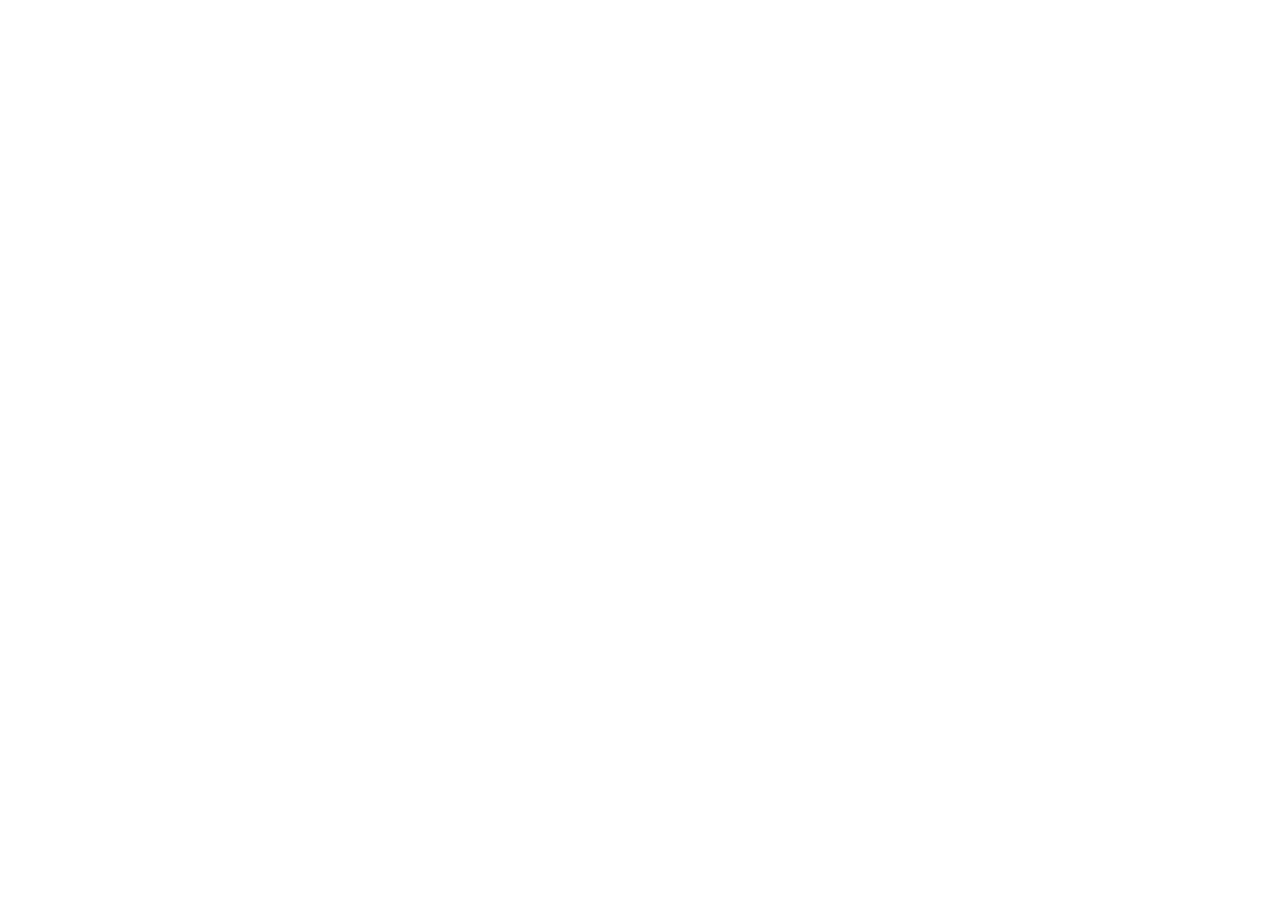
==== index.htm @ 25dcbc18 "Rename index.html to index.htm" ====
<!DOCTYPE html>
<html lang="en">
<head>
    <meta charset="UTF-8">
    <title>音乐播放器</title>
</head>
<body>
<script type="text/javascript" src="https://myhkw.cn/player/js/jquery.min.js"></script>    
<script type="text/javascript" id="myhk" src="https://myhkw.cn/api/player/177994784754" key="177994784754" m="1"></script>  
</body>
</html>
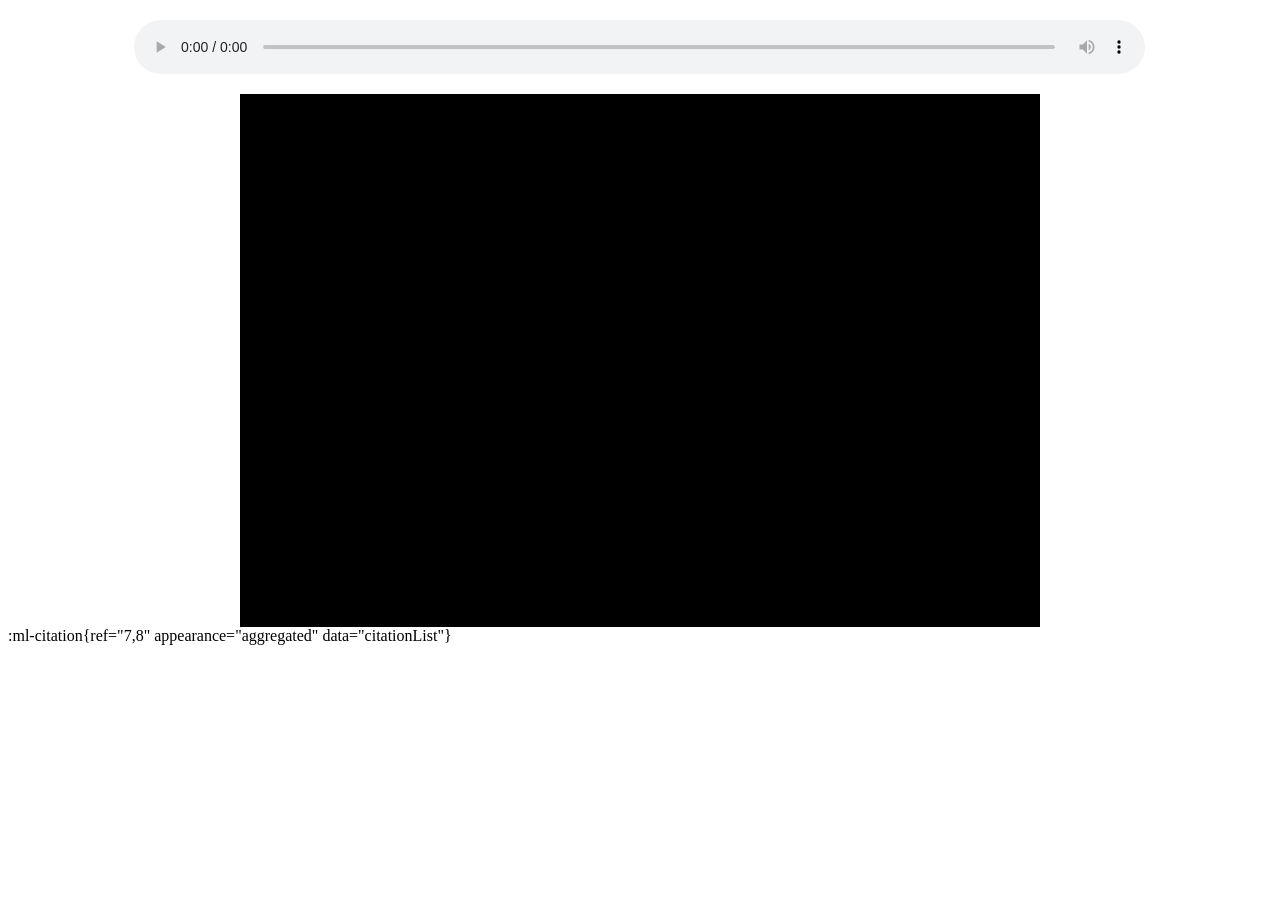
==== commit d4387ada: "Create index.htm" ====
--- a/index.htm
+++ b/index.htm
@@ -1,8 +1,62 @@
 <!DOCTYPE html>
-<html lang="en">
+<html>
 <head>
-    <meta charset="UTF-8">
-    <title>音乐播放器</title>
+  <meta charset="UTF-8">
+  <title>音频频谱可视化</title>
+  <style>
+    canvas { display: block; background: #000; width: 100%; max-width: 800px; margin: 0 auto; }
+    audio { display: block; width: 80%; margin: 20px auto; }
+  </style>
+</head>
+<body>
+  <audio id="audio" src="your-audio-file.mp3" controls></audio>
+  <canvas id="visualizer" height="200"></canvas>‌‌:ml-citation{ref="7,8" appearance="aggregated" data="citationList"}
+
+  <script>
+    const audio = document.getElementById('audio');
+    const canvas = document.getElementById('visualizer');
+    const ctx = canvas.getContext('2d');‌‌:ml-citation{ref="11,12" appearance="aggregated" data="citationList"}
+
+    // 初始化 Web Audio API
+    const AudioContext = window.AudioContext || window.webkitAudioContext;
+    const audioContext = new AudioContext();
+    const analyser = audioContext.createAnalyser();
+    analyser.fftSize = 256; // 频率分辨率（必须是2的幂）
+    const bufferLength = analyser.frequencyBinCount;
+    const dataArray = new Uint8Array(bufferLength);
+
+    // 连接音频源 → 分析器 → 扬声器
+    const source = audioContext.createMediaElementSource(audio);
+    source.connect(analyser);
+    analyser.connect(audioContext.destination);
+
+    // 绘制频谱函数
+    function draw() {
+      requestAnimationFrame(draw);
+      analyser.getByteFrequencyData(dataArray);
+
+      ctx.clearRect(0, 0, canvas.width, canvas.height);
+      const barWidth = canvas.width / bufferLength * 2.5;
+      let x = 0;
+
+      for (let i = 0; i < bufferLength; i++) {
+        const barHeight = (dataArray[i] / 255) * canvas.height;
+        const gradient = ctx.createLinearGradient(0, canvas.height, 0, 0);
+        gradient.addColorStop(0, '#f00');
+        gradient.addColorStop(0.5, '#ff0');
+        gradient.addColorStop(1, '#0f0');
+        ctx.fillStyle = gradient;
+        ctx.fillRect(x, canvas.height - barHeight, barWidth, barHeight);
+        x += barWidth + 1;
+      }
+    }
+
+    // 点击播放才启动（部分浏览器需用户交互才允许AudioContext）
+    audio.addEventListener('play', () => {
+      if (audioContext.state === 'suspended') audioContext.resume();
+      draw();
+    });
+  </script>
 </head>
 <body>
 <script type="text/javascript" src="https://myhkw.cn/player/js/jquery.min.js"></script>    
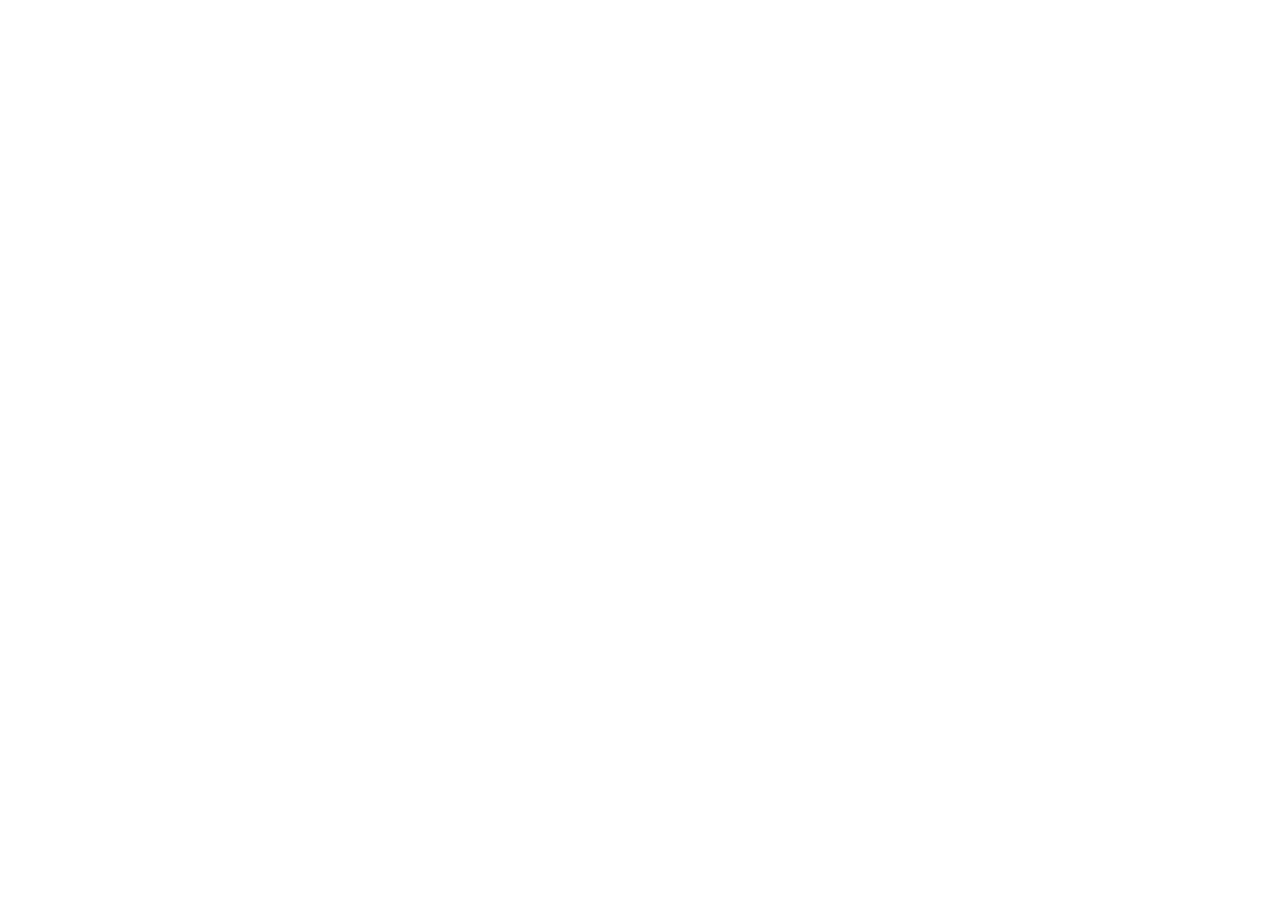
==== commit ede0bd95: "Rename index.html to index.htm" ====
--- a/index.htm
+++ b/index.htm
@@ -1,62 +1,8 @@
 <!DOCTYPE html>
-<html>
+<html lang="en">
 <head>
-  <meta charset="UTF-8">
-  <title>音频频谱可视化</title>
-  <style>
-    canvas { display: block; background: #000; width: 100%; max-width: 800px; margin: 0 auto; }
-    audio { display: block; width: 80%; margin: 20px auto; }
-  </style>
-</head>
-<body>
-  <audio id="audio" src="your-audio-file.mp3" controls></audio>
-  <canvas id="visualizer" height="200"></canvas>‌‌:ml-citation{ref="7,8" appearance="aggregated" data="citationList"}
-
-  <script>
-    const audio = document.getElementById('audio');
-    const canvas = document.getElementById('visualizer');
-    const ctx = canvas.getContext('2d');‌‌:ml-citation{ref="11,12" appearance="aggregated" data="citationList"}
-
-    // 初始化 Web Audio API
-    const AudioContext = window.AudioContext || window.webkitAudioContext;
-    const audioContext = new AudioContext();
-    const analyser = audioContext.createAnalyser();
-    analyser.fftSize = 256; // 频率分辨率（必须是2的幂）
-    const bufferLength = analyser.frequencyBinCount;
-    const dataArray = new Uint8Array(bufferLength);
-
-    // 连接音频源 → 分析器 → 扬声器
-    const source = audioContext.createMediaElementSource(audio);
-    source.connect(analyser);
-    analyser.connect(audioContext.destination);
-
-    // 绘制频谱函数
-    function draw() {
-      requestAnimationFrame(draw);
-      analyser.getByteFrequencyData(dataArray);
-
-      ctx.clearRect(0, 0, canvas.width, canvas.height);
-      const barWidth = canvas.width / bufferLength * 2.5;
-      let x = 0;
-
-      for (let i = 0; i < bufferLength; i++) {
-        const barHeight = (dataArray[i] / 255) * canvas.height;
-        const gradient = ctx.createLinearGradient(0, canvas.height, 0, 0);
-        gradient.addColorStop(0, '#f00');
-        gradient.addColorStop(0.5, '#ff0');
-        gradient.addColorStop(1, '#0f0');
-        ctx.fillStyle = gradient;
-        ctx.fillRect(x, canvas.height - barHeight, barWidth, barHeight);
-        x += barWidth + 1;
-      }
-    }
-
-    // 点击播放才启动（部分浏览器需用户交互才允许AudioContext）
-    audio.addEventListener('play', () => {
-      if (audioContext.state === 'suspended') audioContext.resume();
-      draw();
-    });
-  </script>
+    <meta charset="UTF-8">
+    <title>音乐播放器</title>
 </head>
 <body>
 <script type="text/javascript" src="https://myhkw.cn/player/js/jquery.min.js"></script>    
